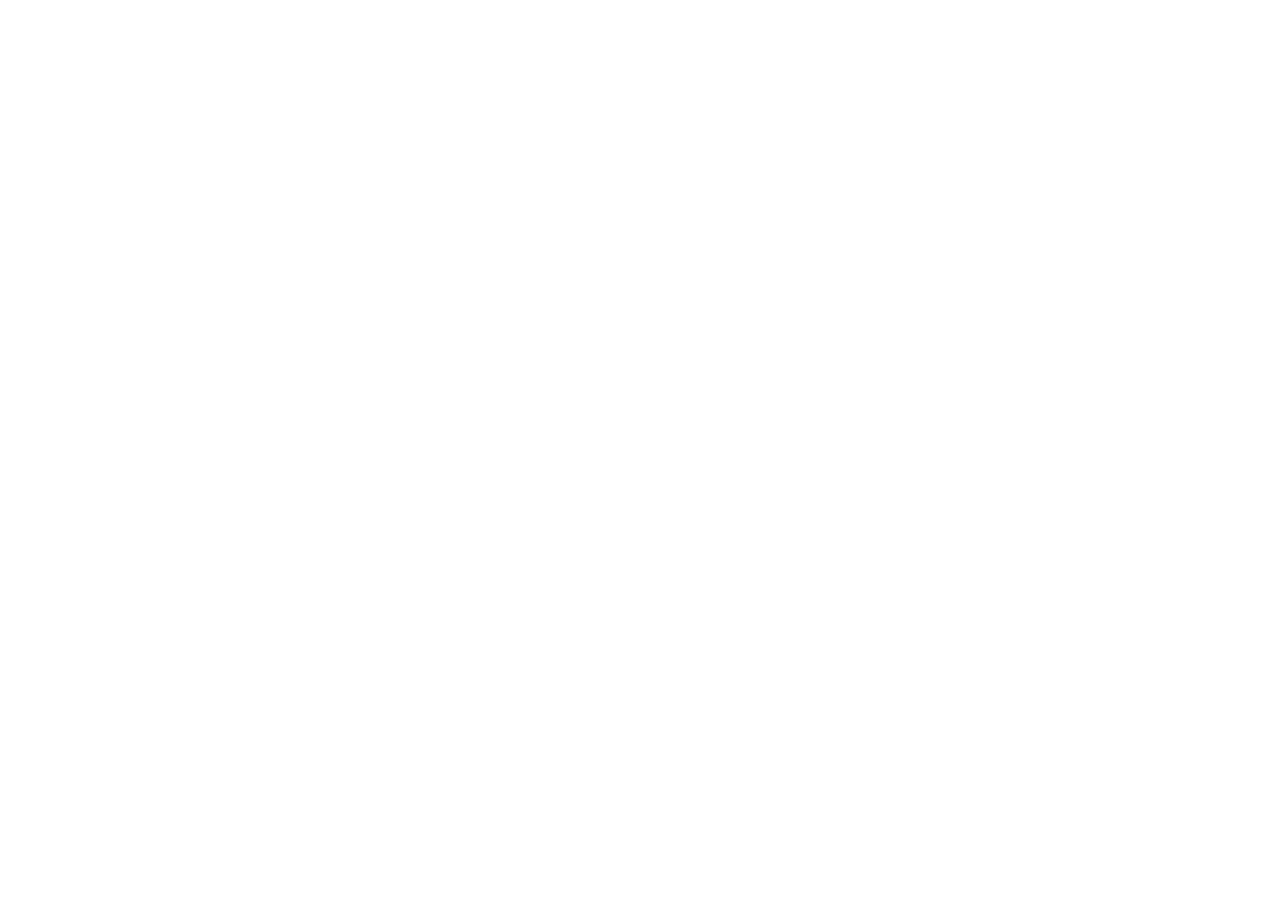
==== lab2/index.html @ c09f24be "Initial commit" ====
<!DOCTYPE html>
<html>
<head>
	<title>Lab X - Subject/Topic</title>
	<link rel="stylesheet" type="text/css" href="../css/site.css">
	<link rel="stylesheet" type="text/css" href="css/lab.css">
</head>
<body>

</body>
</html>
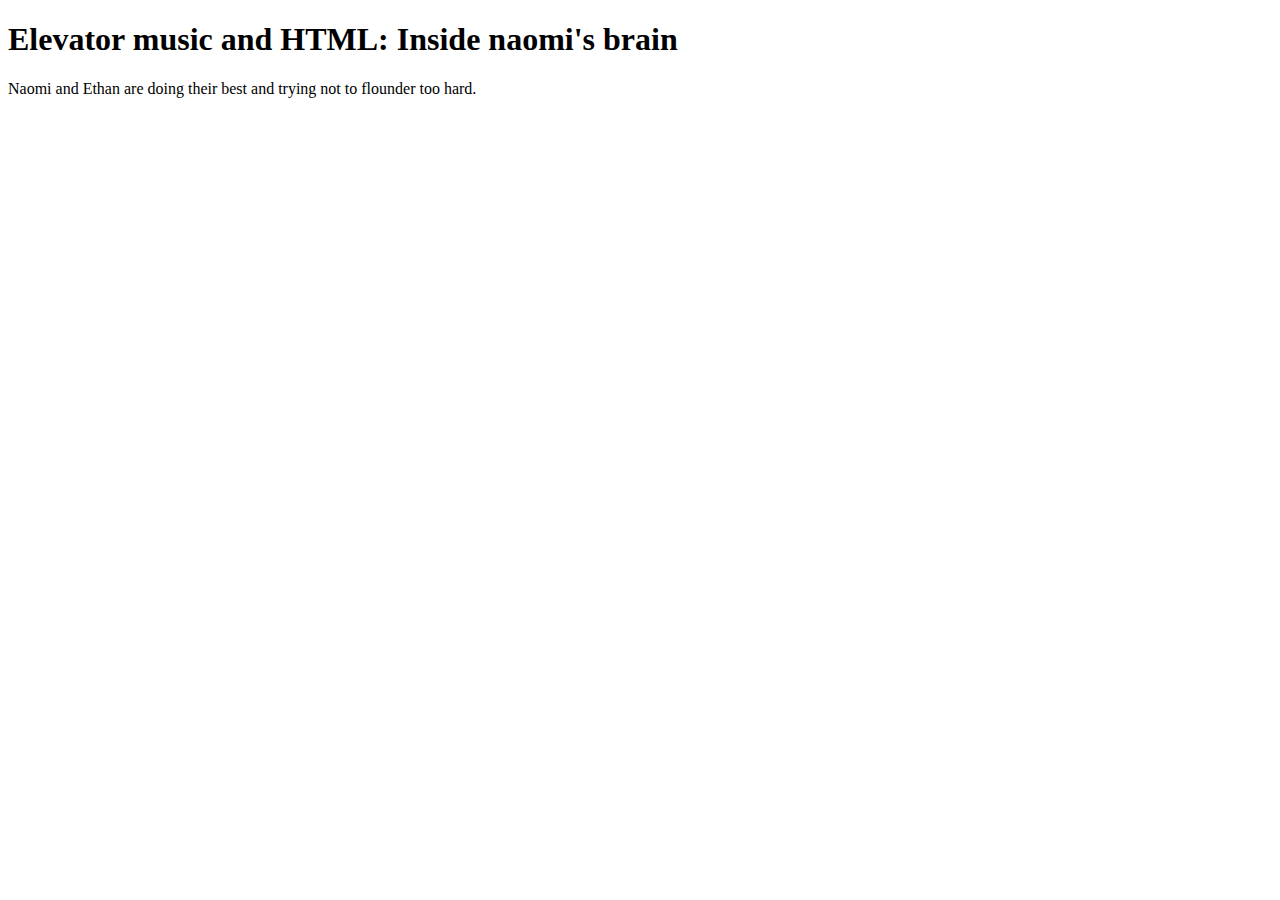
==== commit cb04347b: "Update index.html" ====
--- a/lab2/index.html
+++ b/lab2/index.html
@@ -1,11 +1,13 @@
 <!DOCTYPE html>
 <html>
-<head>
-	<title>Lab X - Subject/Topic</title>
-	<link rel="stylesheet" type="text/css" href="../css/site.css">
-	<link rel="stylesheet" type="text/css" href="css/lab.css">
-</head>
-<body>
-
-</body>
-</html>+  <head>
+    <title>Learning HTML</title>
+    <link rel="stylesheet" type="text/css" href="helloworld.css">
+  </head>
+  <body>
+    <div id="content">
+    <h1>Elevator music and HTML: Inside naomi's brain</h1>
+    <p>Naomi and Ethan are doing their best and trying not to flounder too hard.</p>
+    </div>
+  </body>
+</html>
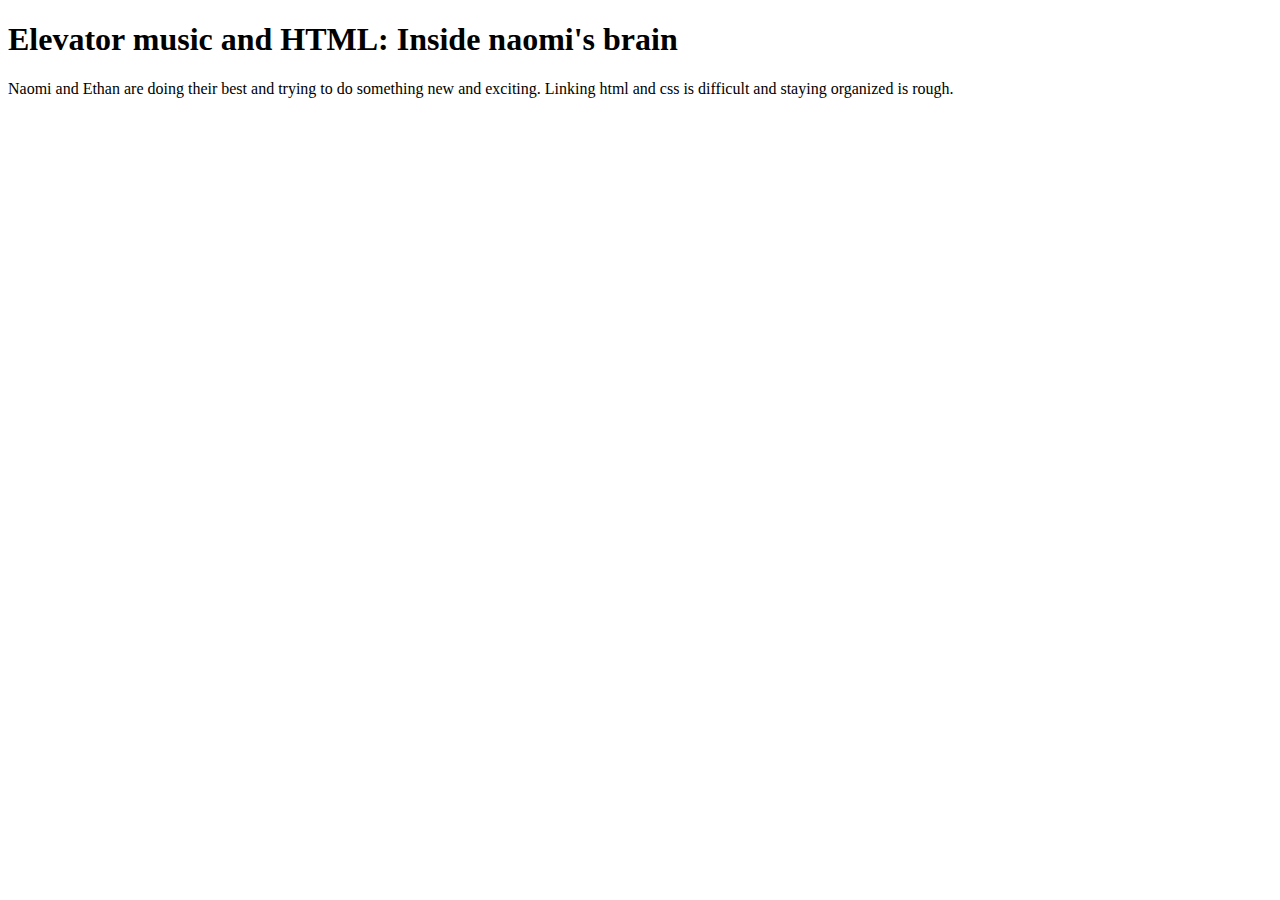
==== commit 9b3d9dd3: "Update index.html" ====
--- a/lab2/index.html
+++ b/lab2/index.html
@@ -2,12 +2,13 @@
 <html>
   <head>
     <title>Learning HTML</title>
-    <link rel="stylesheet" type="text/css" href="helloworld.css">
+  <link rel="stylesheet" type="text/css" href="css/helloworld.css">
   </head>
   <body>
     <div id="content">
     <h1>Elevator music and HTML: Inside naomi's brain</h1>
-    <p>Naomi and Ethan are doing their best and trying not to flounder too hard.</p>
+		<p>Naomi and Ethan are doing their best and trying to do something new and exciting.
+			Linking html and css is difficult and staying organized is rough.</p>
     </div>
   </body>
 </html>
--- a/lab2/css/helloworld.css
+++ b/lab2/css/helloworld.css
@@ -0,0 +1,13 @@
+<!DOCTYPE html>
+<html>
+  <head>
+    <title>Learning HTML</title>
+    <link rel="stylesheet" type="text/css" href="helloworld.css">
+  </head>
+  <body>
+    <div id="content">
+    <h1>Elevator music and HTML: Inside naomi's brain</h1>
+    <p>Naomi and Ethan are doing their best and trying not to flounder too hard.</p>
+    </div>
+  </body>
+</html>
